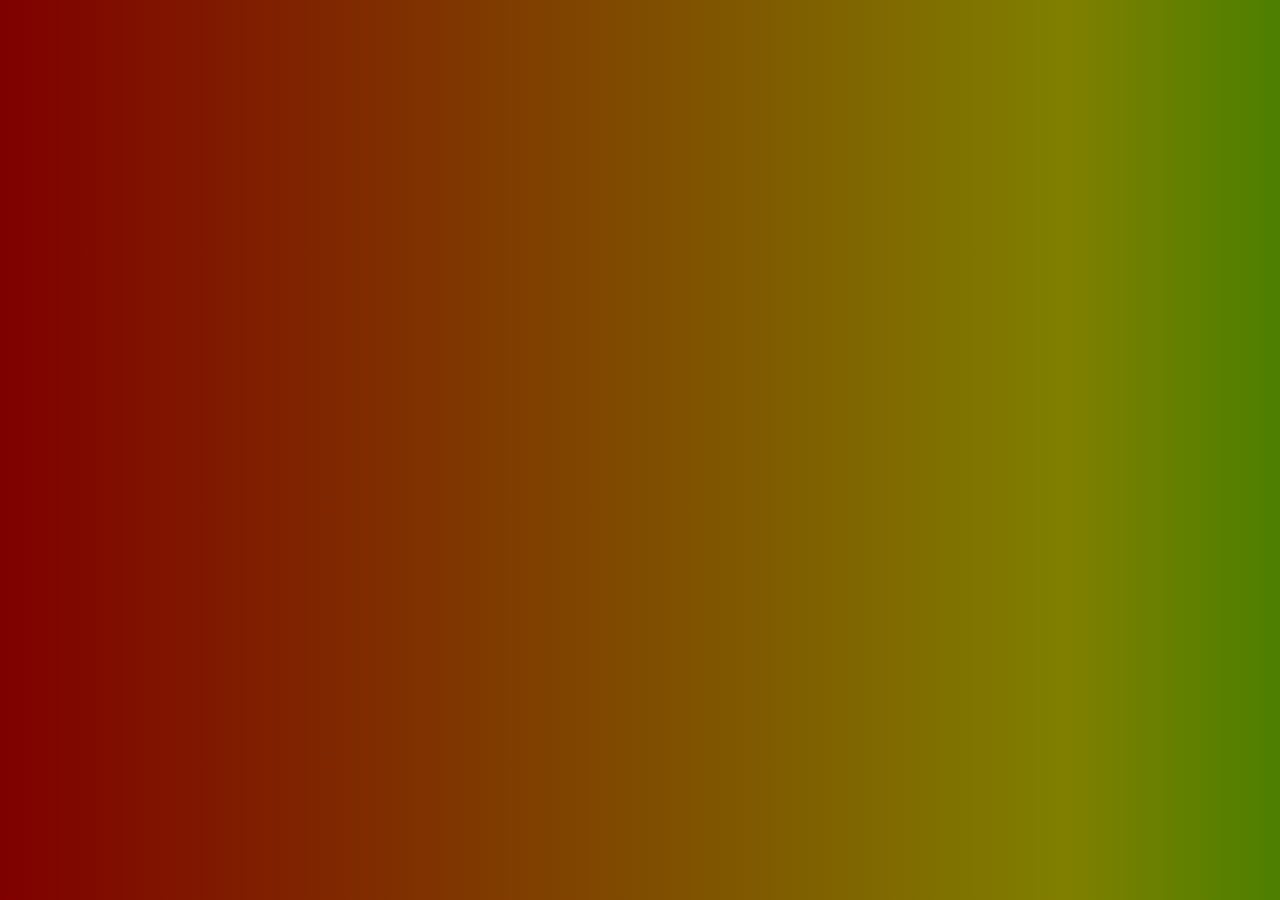
==== public/index.html @ 0c6ad578 "merge with old git" ====
<!DOCTYPE html>
<html lang="">

<head>
  <meta charset="utf-8">
  <meta name="viewport" content="width=device-width, initial-scale=1.0">
  <title>ASCII Camera</title>
  <link rel="stylesheet" href="style.css">
  <script src="p5.min.js"></script>
  <script src="sketch.js"></script>
</head>

<body>
</body>

</html>
---- public/style.css ----
body {
padding: 0;
margin: 0;
display: flex;
justify-content: center;
align-items: center;
flex-direction: column;
min-height: 100vh;
min-width: 100vw;
background-color: #1b1b1b;
color: #ffffff;
font-size: 10px;
font-family: Courier, monospace;

overflow: hidden;

background: linear-gradient(
    90deg, /* jumps of 8.33 */
    hsl(  0, 100%, 25%)     0%,
    hsl( 30, 100%, 25%)  8.33%,
    hsl( 60, 100%, 25%) 16.66%,
    hsl(120, 100%, 25%)    25%,
    hsl(150, 100%, 25%) 33.33%,
    hsl(180, 100%, 25%) 41.66%,
    hsl(210, 100%, 25%)    50%,
    hsl(240, 100%, 25%) 58.33%,
    hsl(270, 100%, 25%) 66.66%,
    hsl(300, 100%, 25%)    75%,
    hsl(330, 100%, 25%) 83.33%,
    hsl(360, 100%, 25%) 91.66%
);
    background-size: 500vw 500vh;

    animation: AnimationName 60s linear infinite forwards;
}

@keyframes AnimationName {
from{background-position:0% 500%}
to{background-position:500% 0%}
}
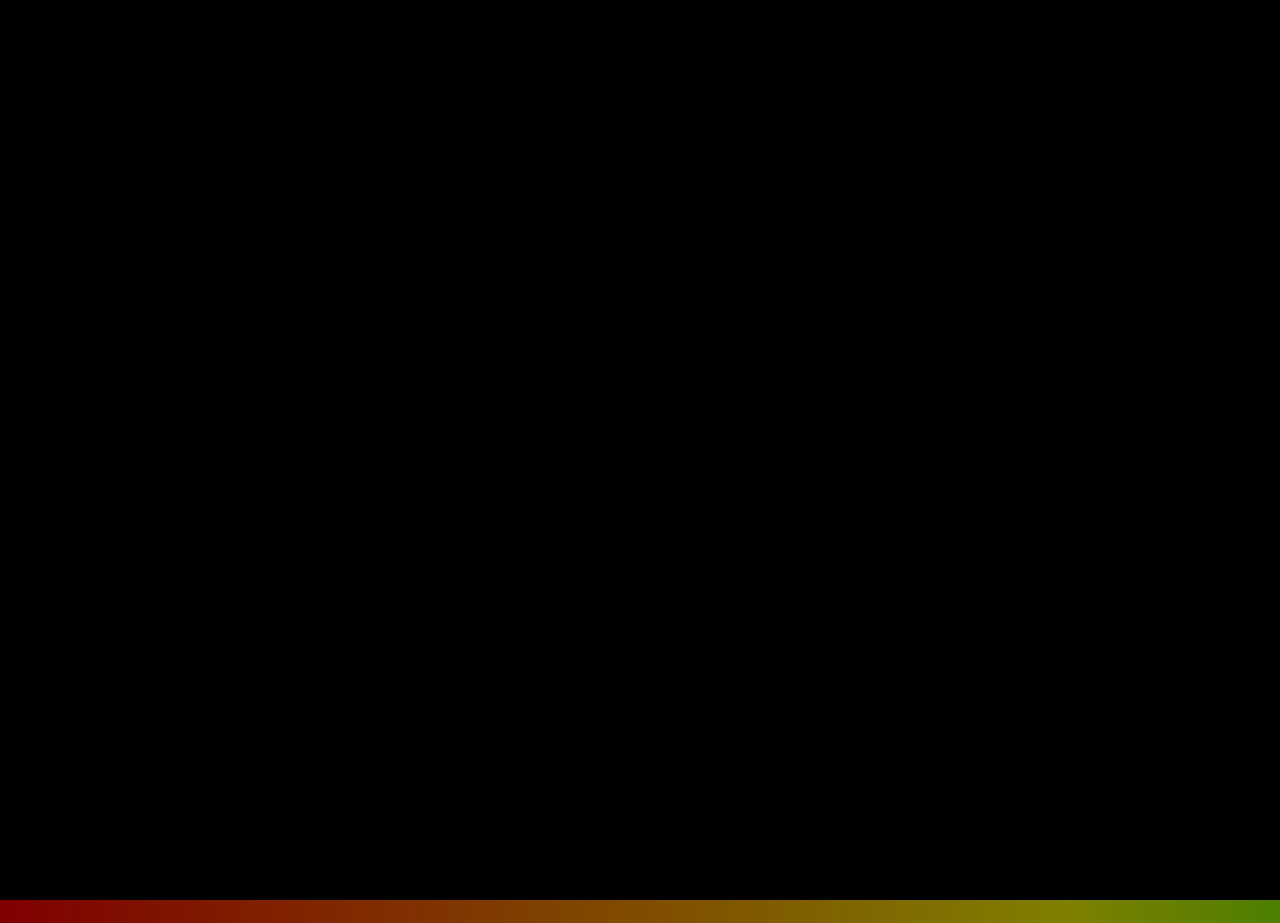
==== commit 84a2ab81: "lichtkrant 0.1" ====
--- a/public/index.html
+++ b/public/index.html
@@ -7,7 +7,8 @@
   <title>ASCII Camera</title>
   <link rel="stylesheet" href="style.css">
   <script src="p5.min.js"></script>
-  <script src="sketch.js"></script>
+  <script src="lichtkrant_text.js"></script>
+  <script src="sketch lichtkrant.js"></script>
 </head>
 
 <body>
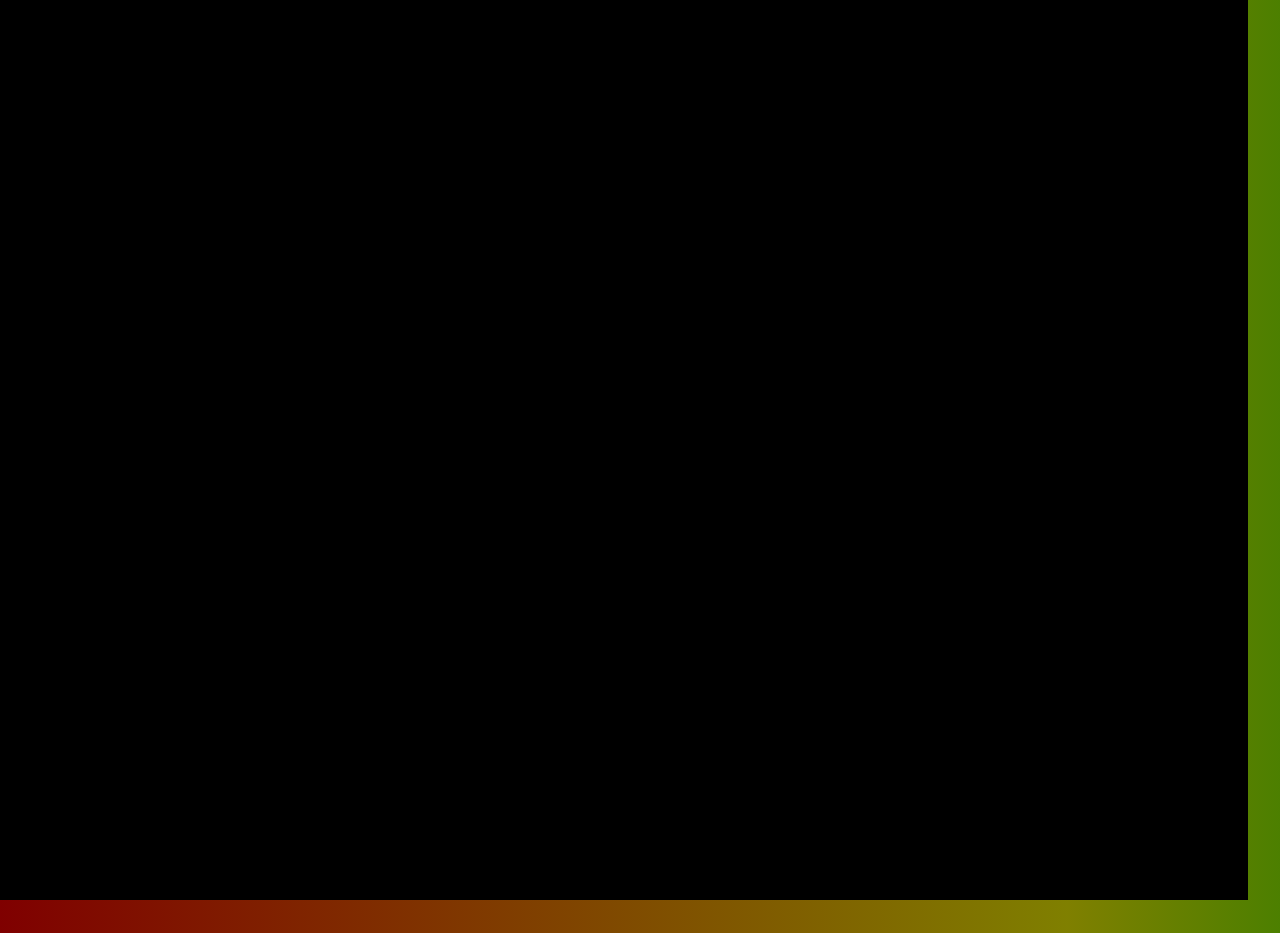
==== commit c7a8e564: "basic pixels" ====
--- a/public/index.html
+++ b/public/index.html
@@ -7,8 +7,9 @@
   <title>ASCII Camera</title>
   <link rel="stylesheet" href="style.css">
   <script src="p5.min.js"></script>
-  <script src="lichtkrant_text.js"></script>
-  <script src="sketch lichtkrant.js"></script>
+  <!-- <script src="lichtkrant_text.js"></script> -->
+  <!-- <script src="sketch lichtkrant.js"></script> -->
+  <script src="sketch pixelart.js"></script>
 </head>
 
 <body>
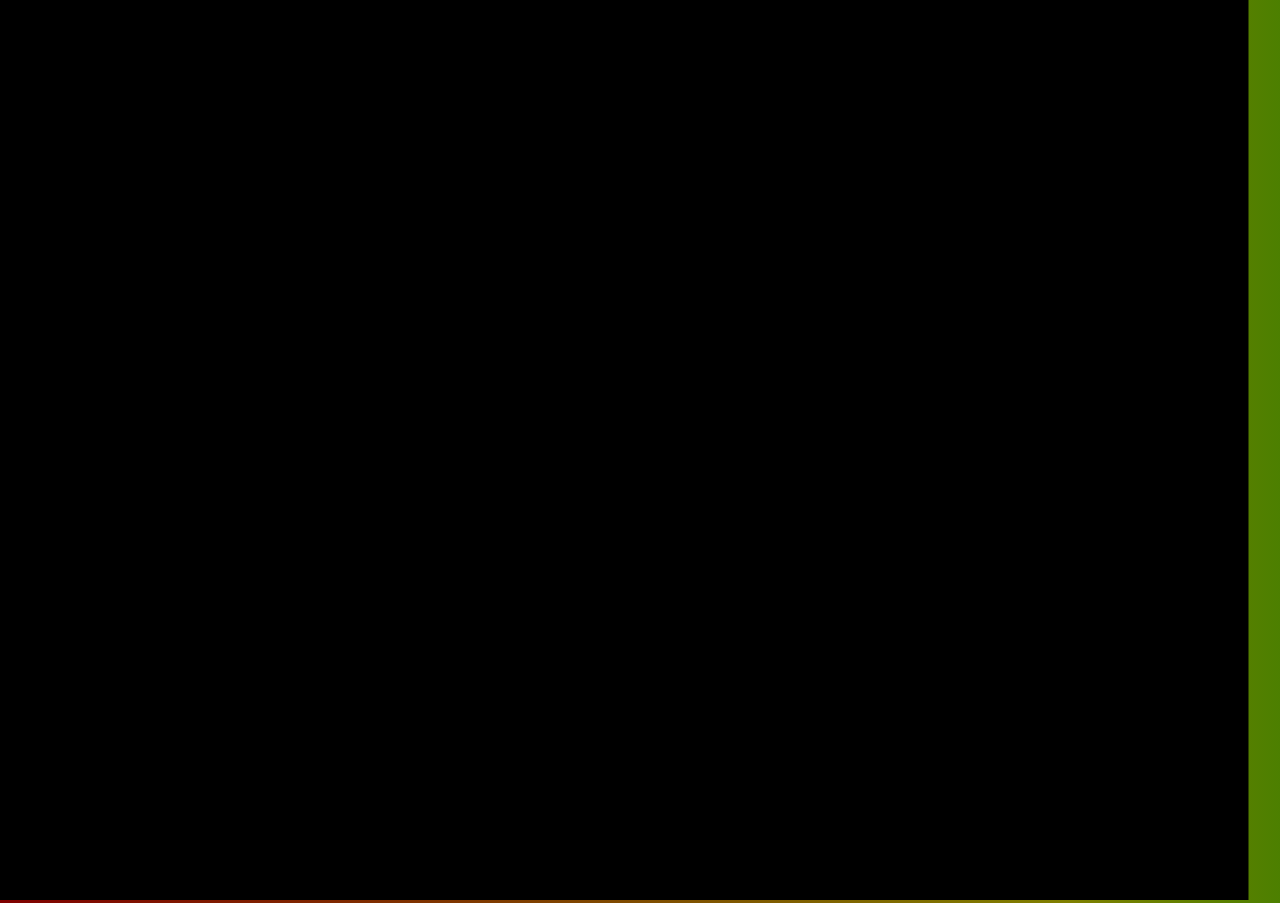
==== commit 0d3e0cc7: "hsl pixels" ====
--- a/public/index.html
+++ b/public/index.html
@@ -7,6 +7,7 @@
   <title>ASCII Camera</title>
   <link rel="stylesheet" href="style.css">
   <script src="p5.min.js"></script>
+  <script src="rgb2hsl.js"></script>
   <!-- <script src="lichtkrant_text.js"></script> -->
   <!-- <script src="sketch lichtkrant.js"></script> -->
   <script src="sketch pixelart.js"></script>
